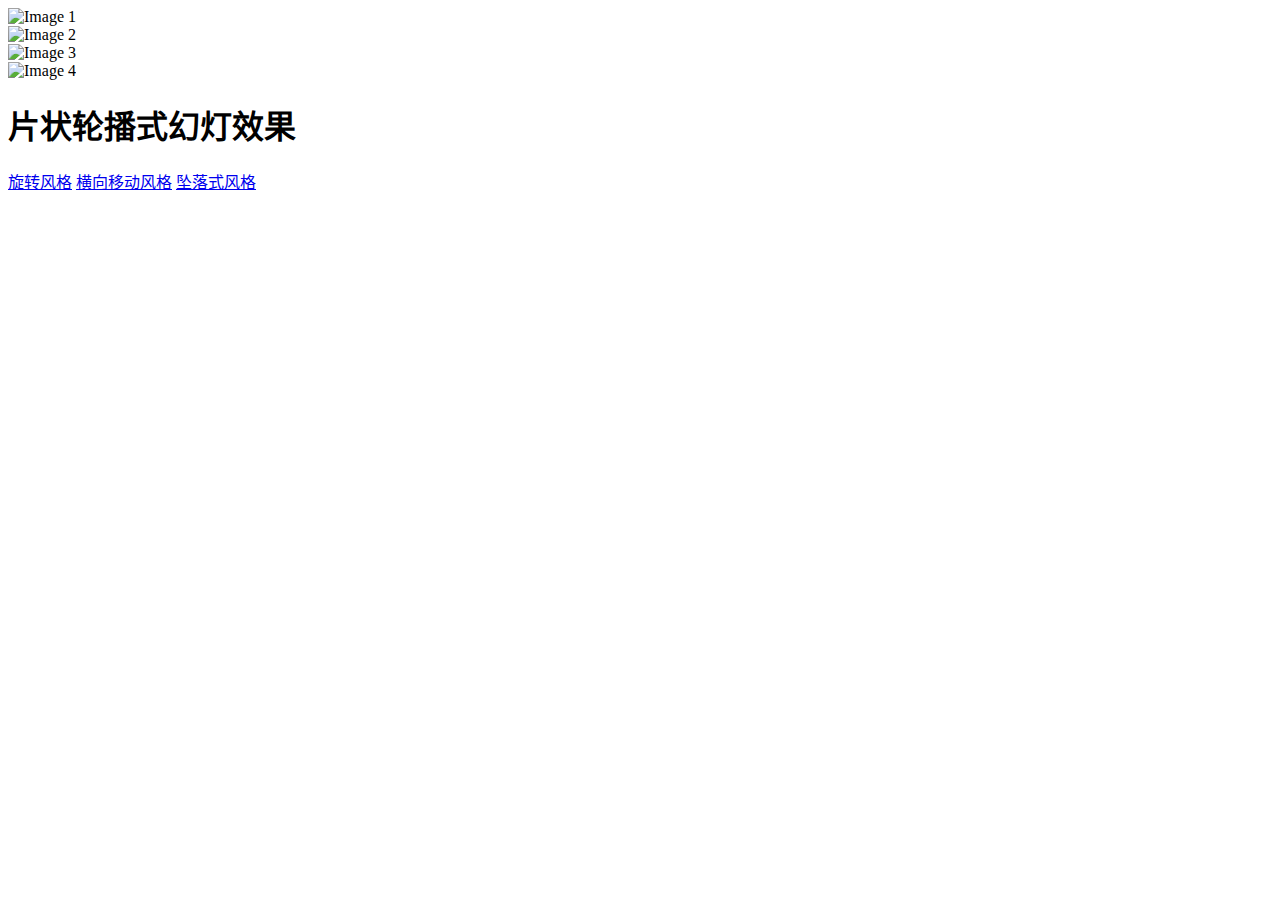
==== index.html @ eef89b2d "1" ====
<!DOCTYPE html>
<html lang="zh-cn" class="no-js">
	<head>
		<meta charset="UTF-8" />
		<meta http-equiv="X-UA-Compatible" content="IE=edge"> 
		<meta name="viewport" content="width=device-width, initial-scale=1"> 
		<title>片状轮播式幻灯效果</title>
		<meta name="description" content="片状轮播式幻灯效果" />
		
		<link rel="stylesheet" type="text/css" href="css/normalize.css" />
		<link rel="stylesheet" type="text/css" href="css/demo.css" />
		<link rel="stylesheet" type="text/css" href="css/component.css" />
		<script src="js/modernizr.custom.js"></script>
	</head>
	<body>
		<div class="container">

			<div id="boxgallery" class="boxgallery" data-effect="effect-1">
				<div class="panel"><img src="img/1.jpg" alt="Image 1"/></div>
				<div class="panel"><img src="img/2.jpg" alt="Image 2"/></div>
				<div class="panel"><img src="img/3.jpg" alt="Image 3"/></div>
				<div class="panel"><img src="img/4.jpg" alt="Image 4"/></div>
			</div>
			<header class="codrops-header">
				<h1>片状轮播式幻灯效果</h1>
				<nav class="codrops-demos">
					<a class="current-demo" href="index.html">旋转风格</a>
					<a href="index2.html">横向移动风格</a>
					<a href="index3.html">坠落式风格</a>
				</nav>
			</header>
		</div><!-- /container -->
		<script src="js/classie.js"></script>
		<script src="js/boxesFx.js"></script>
		<script>
			new BoxesFx( document.getElementById( 'boxgallery' ) );
		</script>
	</body>
</html>
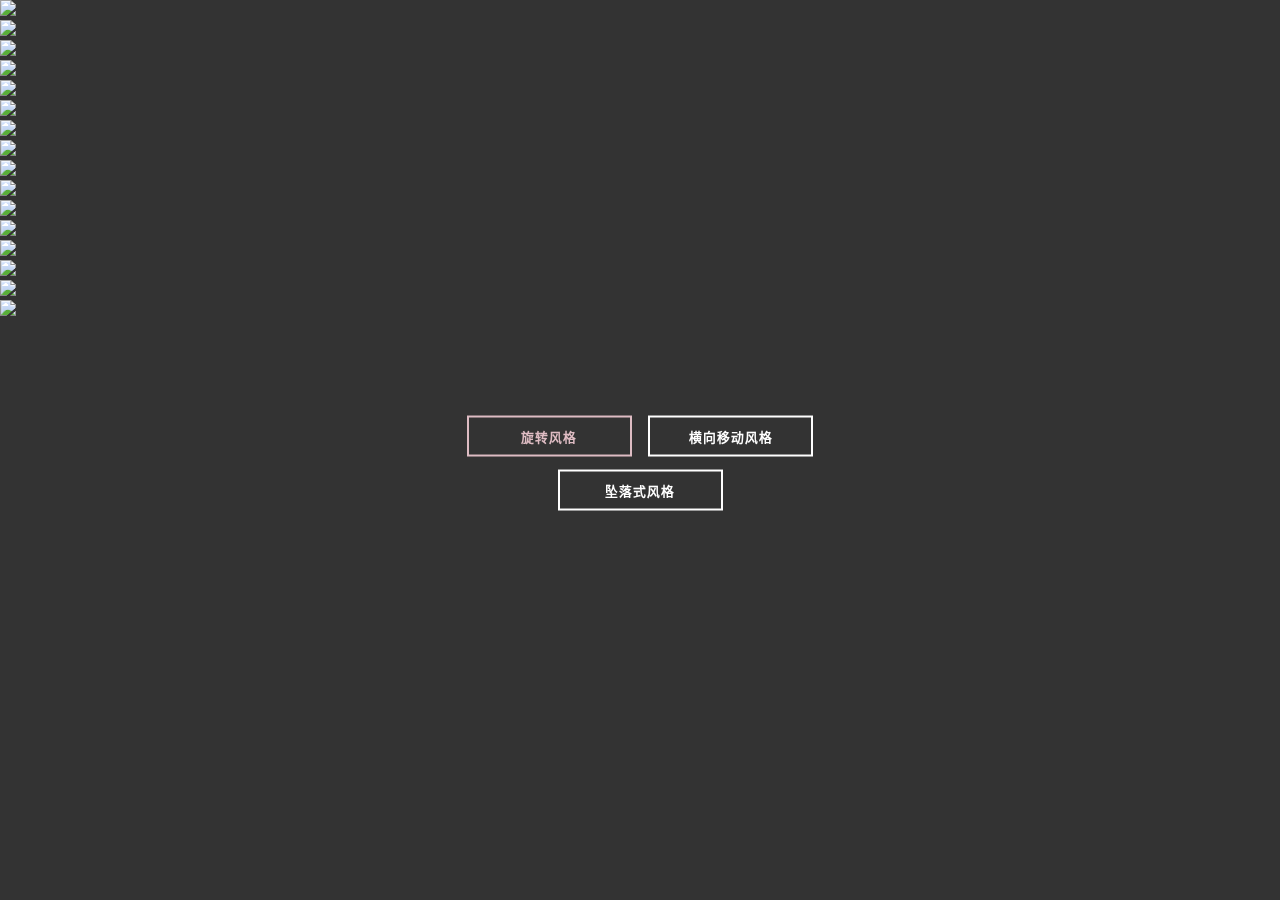
==== commit ba3a1cf6: "page" ====
--- a/index.html
+++ b/index.html
@@ -4,8 +4,8 @@
 		<meta charset="UTF-8" />
 		<meta http-equiv="X-UA-Compatible" content="IE=edge"> 
 		<meta name="viewport" content="width=device-width, initial-scale=1"> 
-		<title>片状轮播式幻灯效果</title>
-		<meta name="description" content="片状轮播式幻灯效果" />
+		<title>Super</title>
+		<meta name="description" content="Super" />
 		
 		<link rel="stylesheet" type="text/css" href="css/normalize.css" />
 		<link rel="stylesheet" type="text/css" href="css/demo.css" />
@@ -22,7 +22,6 @@
 				<div class="panel"><img src="img/4.jpg" alt="Image 4"/></div>
 			</div>
 			<header class="codrops-header">
-				<h1>片状轮播式幻灯效果</h1>
 				<nav class="codrops-demos">
 					<a class="current-demo" href="index.html">旋转风格</a>
 					<a href="index2.html">横向移动风格</a>
--- a/css/demo.css
+++ b/css/demo.css
@@ -0,0 +1,148 @@
+@font-face {
+	font-weight: normal;
+	font-style: normal;
+	font-family: 'microsoft yahei',Arial,sans-serif;
+	src:url('../fonts/codropsicons/codropsicons.eot');
+	src:url('../fonts/codropsicons/codropsicons.eot?#iefix') format('embedded-opentype'),
+		url('../fonts/codropsicons/codropsicons.woff') format('woff'),
+		url('../fonts/codropsicons/codropsicons.ttf') format('truetype'),
+		url('../fonts/codropsicons/codropsicons.svg#codropsicons') format('svg');
+}
+
+*, *:after, *:before { border-box; box-sizing: border-box; }
+.clearfix:before, .clearfix:after { content: ''; display: table; }
+.clearfix:after { clear: both; }
+
+body {
+	background: #333;
+	color: #fff;
+	font-weight: 200;
+	font-size: 1em;
+	font-family: 'microsoft yahei',Arial,sans-serif;
+}
+
+a {
+	color: #fff;
+	text-decoration: none;
+	outline: none;
+	font-weight: 600;
+}
+
+a:hover, a:focus {
+	color: #debcc3;
+}
+
+section {
+	padding: 1em;
+	text-align: center;
+}
+
+/* Header */
+.codrops-header {
+	z-index: 1000;
+	position: absolute;
+	top: 50%;
+	left: 50%;
+	text-align: center;
+	max-width: 500px;
+	-webkit-transform: translate(-50%,-50%);
+	transform: translate(-50%,-50%);
+	-webkit-backface-visibility: hidden;
+	backface-visibility: hidden;
+}
+
+.codrops-header h1 {
+	margin: 0;
+	font-weight: 200;
+	font-size: 28px;
+	line-height: 1;
+}
+
+.codrops-header h1 span {
+	display: block;
+	padding: 0.5em 0 0.6em 0.1em;
+	font-size: 40%;
+	line-height: 1.2;
+	opacity: 0.7;
+}
+
+/* To Navigation Style */
+.codrops-top {
+	width: 100%;
+	text-transform: uppercase;
+	font-weight: 400;
+	font-size: 0.69em;
+	line-height: 2.2;
+	position: relative;
+	z-index: 2000;
+}
+
+.codrops-top a {
+	display: inline-block;
+	padding: 0.3em 0.7em;
+	text-decoration: none;
+	letter-spacing: 1px;
+	margin: 5px;
+}
+
+.codrops-top span.right {
+	float: right;
+}
+
+.codrops-top span.right a {
+	display: block;
+	float: left;
+}
+
+.codrops-icon:before {
+	margin: 0 4px;
+	text-transform: none;
+	font-weight: normal;
+	font-style: normal;
+	font-variant: normal;
+	font-family: 'microsoft yahei',Arial,sans-serif;
+	line-height: 1;
+	speak: none;
+	-webkit-font-smoothing: antialiased;
+}
+
+.codrops-icon-drop:before {
+	content: "\e001";
+}
+
+.codrops-icon-prev:before {
+	content: "\e004";
+}
+
+/* Demo Buttons Style */
+.codrops-demos {
+	padding-top: 2em;
+	font-size: 0.8em;
+}
+
+.codrops-demos a {
+	display: inline-block;
+	margin: 0.5em;
+	padding: 0.7em 1.1em;
+	outline: none;
+	border: 2px solid #fff;
+	text-decoration: none;
+	text-transform: uppercase;
+	letter-spacing: 1px;
+	width: 165px;
+}
+
+.codrops-demos a:hover,
+.codrops-demos a.current-demo,
+.codrops-demos a.current-demo:hover {
+	color: #debcc3;
+	border-color: #debcc3;
+}
+
+@media screen and (max-width: 25em) {
+
+	.codrops-icon span {
+		display: none;
+	}
+
+}